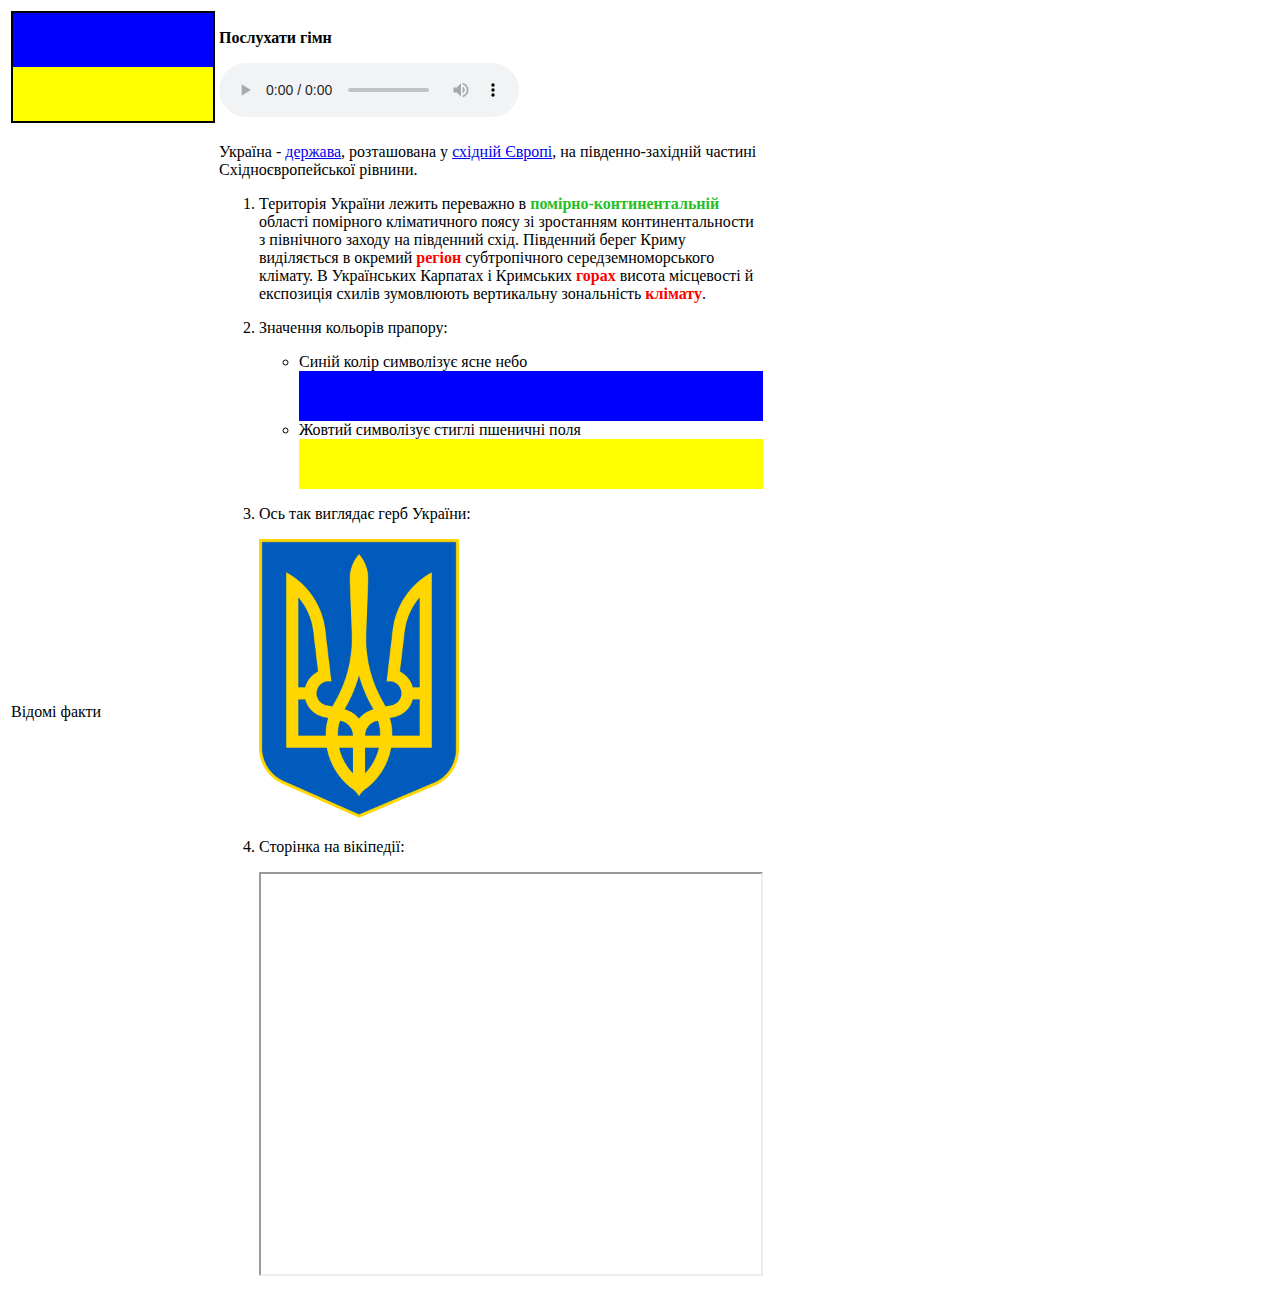
==== HW3/index.html @ 8116b15b "completed homework" ====
<!DOCTYPE html>
<html lang="en">

<head>
    <meta charset="UTF-8">
    <meta http-equiv="X-UA-Compatible" content="IE=edge">
    <meta name="viewport" content="width=device-width, initial-scale=1.0">
    <title>Document</title>
    <style>
        #border {
            border: 2px solid black;
        }

        .size {
            width: 200px;
            height: 54px;

        }

        .blue {
            background-color: blue;
        }

        .green {
            color: rgb(37, 192, 37);
        }

        .red {
            color: red;
        }

        .yellow {
            background-color: yellow;
        }

        .bold {
            font-weight: bold;
        }

        .height {
            height: 50px;
        }
        td{
            width: 204px;
            height: 110px;
        }
    </style>
</head>

<body>
    <table>
        <tr>
            <td>
                <div id="border">
                    <div class="blue size"></div>
                    <div class="yellow size"></div>
                </div>
            </td>
            <td>
                <p class="bold">Послухати гімн</p>
                <div><audio src="additional_materials/Президентський_оркестр_Гімн.ogg" controls></audio></div>
            </td>
        </tr>
        <tr>
            <td>Відомі факти</td>
            <td>
                <p>Україна - <a
                        href="https://uk.wikipedia.org/wiki/%D0%94%D0%B5%D1%80%D0%B6%D0%B0%D0%B2%D0%B0">держава</a>,
                    розташована у <a
                        href="https://uk.wikipedia.org/wiki/%D0%A1%D1%85%D1%96%D0%B4%D0%BD%D0%B0_%D0%84%D0%B2%D1%80%D0%BE%D0%BF%D0%B0">східній
                        Європі</a>, на південно-західній частині Східноєвропейської рівнини.
                </p>
                <ol>
                    <li>Територія України лежить переважно в <span class="green bold">помірно-континентальній</span>
                        області помірного кліматичного
                        поясу зі зростанням континентальности з північного заходу на південний схід. Південний берег
                        Криму виділяється в окремий <span class="red bold">регіон</span> субтропічного
                        середземноморського клімату. В Українських
                        Карпатах і Кримських <span class="red bold">горах</span> висота місцевості й експозиція схилів
                        зумовлюють вертикальну
                        зональність <span class="red bold">клімату</span>.</li>
                    <li>
                        <p>Значення кольорів прапору:</p>
                        <ul>
                            <li>
                                <span>Синій колір символізує ясне небо</span>
                                <div class="blue height"></div>
                            </li>
                            <li>
                                <span>Жовтий символізує стиглі пшеничні поля</span>
                                <div class="yellow height"></div>
                            </li>
                        </ul>
                    </li>
                    <li>
                        <p>Ось так виглядає герб України:</p>
                        <a
                            href="https://uk.wikipedia.org/wiki/%D0%93%D0%B5%D1%80%D0%B1_%D0%A3%D0%BA%D1%80%D0%B0%D1%97%D0%BD%D0%B8"><img
                                src="additional_materials/Lesser_Coat_of_Arms_of_Ukraine.svg.png" width="200"
                                alt="Emblem of Ukraine"></a>
                    </li>
                    <li>
                        <p>Сторінка на вікіпедії:</p>
                        <iframe src="https://uk.wikipedia.org/wiki/%D0%A3%D0%BA%D1%80%D0%B0%D1%97%D0%BD%D0%B0"
                            width="500" height="400"></iframe>
                    </li>
                </ol>
            </td>
        </tr>
    </table>


</body>

</html>
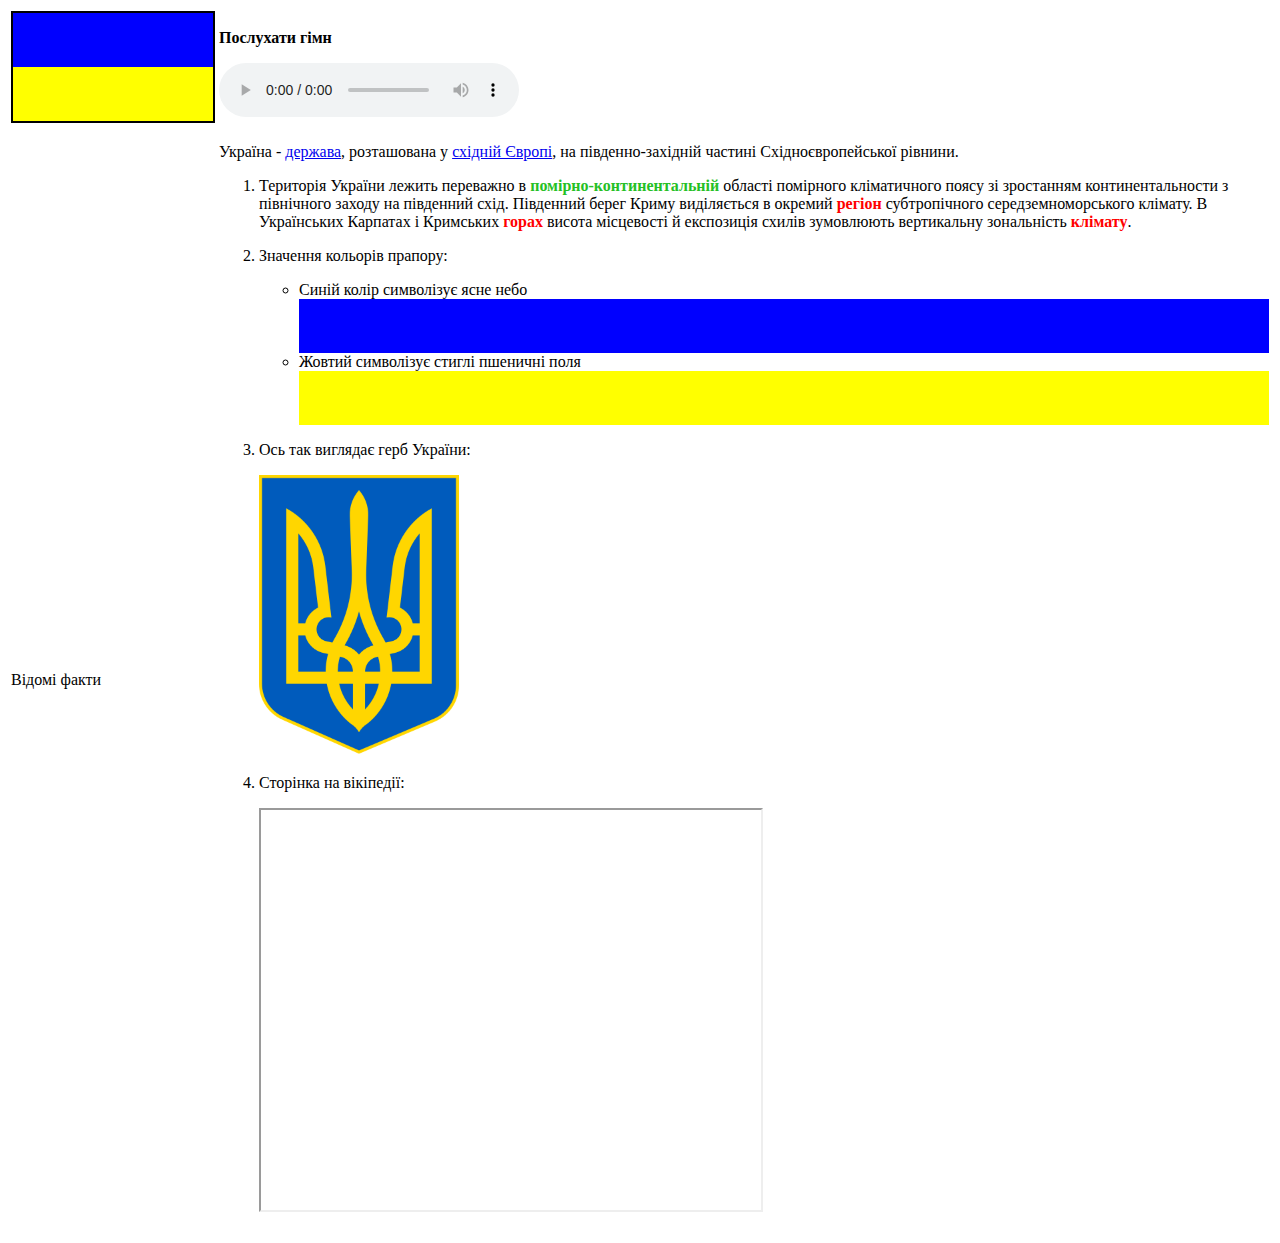
==== commit c1ace09b: "error correction" ====
--- a/HW3/index.html
+++ b/HW3/index.html
@@ -9,12 +9,7 @@
     <style>
         #border {
             border: 2px solid black;
-        }
-
-        .size {
             width: 200px;
-            height: 54px;
-
         }
 
         .blue {
@@ -38,12 +33,9 @@
         }
 
         .height {
-            height: 50px;
+            height: 54px;
         }
-        td{
-            width: 204px;
-            height: 110px;
-        }
+
     </style>
 </head>
 
@@ -52,13 +44,13 @@
         <tr>
             <td>
                 <div id="border">
-                    <div class="blue size"></div>
-                    <div class="yellow size"></div>
+                    <div class="blue height"></div>
+                    <div class="yellow height"></div>
                 </div>
             </td>
             <td>
                 <p class="bold">Послухати гімн</p>
-                <div><audio src="additional_materials/Президентський_оркестр_Гімн.ogg" controls></audio></div>
+                <div><audio src="additional_materials/ukrainian_hymn.ogg" controls></audio></div>
             </td>
         </tr>
         <tr>
@@ -96,7 +88,7 @@
                         <p>Ось так виглядає герб України:</p>
                         <a
                             href="https://uk.wikipedia.org/wiki/%D0%93%D0%B5%D1%80%D0%B1_%D0%A3%D0%BA%D1%80%D0%B0%D1%97%D0%BD%D0%B8"><img
-                                src="additional_materials/Lesser_Coat_of_Arms_of_Ukraine.svg.png" width="200"
+                                src="additional_materials/ukrainian_emblem.png" width="200"
                                 alt="Emblem of Ukraine"></a>
                     </li>
                     <li>
